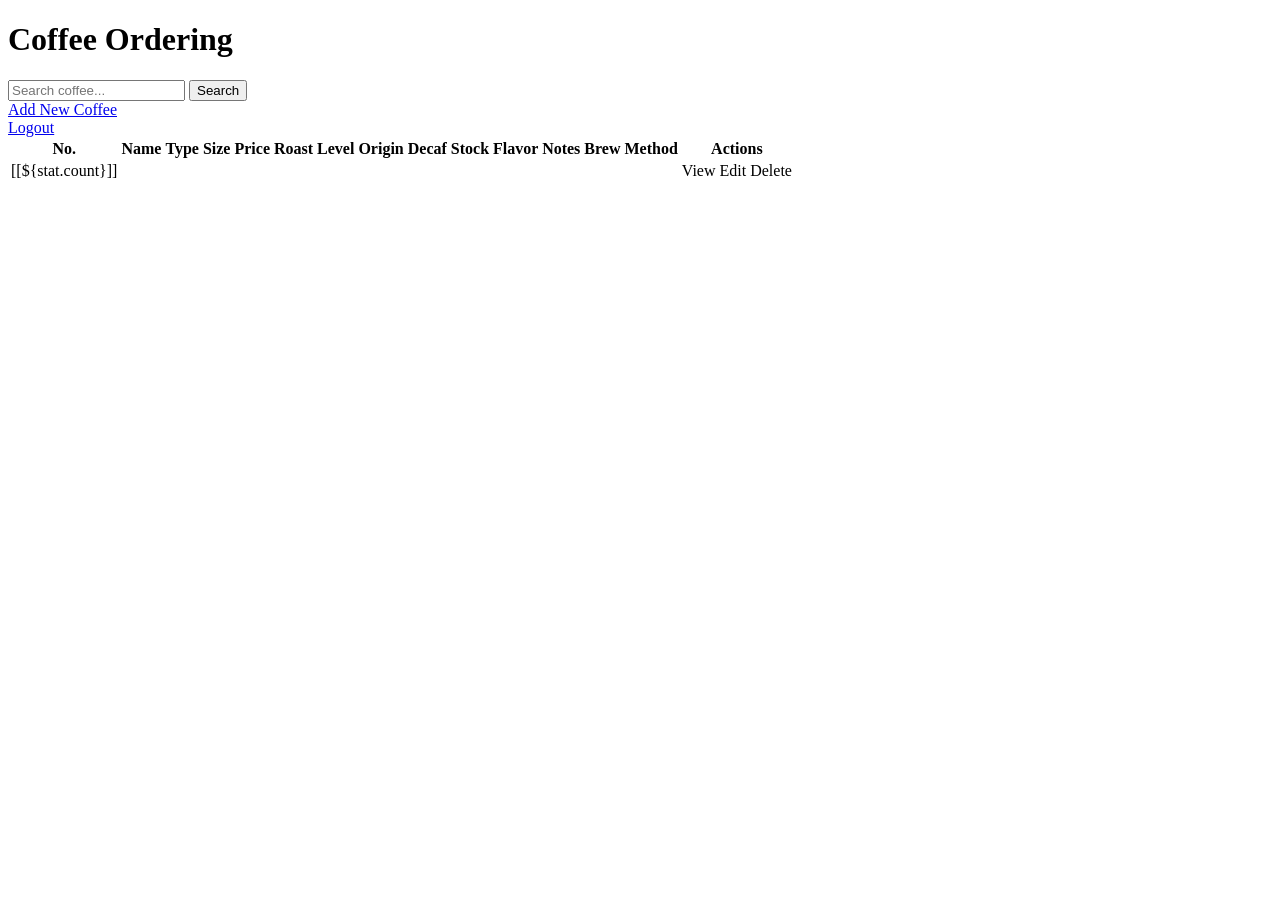
==== src/main/resources/templates/index.html @ fa05a64f "Fix form validation, update new.html form and controller for image upload" ====
<!DOCTYPE html>
<html lang="en" xmlns:th="http://www.w3.org/1999/xhtml"
      th:replace="~{layout/main :: html(
          content=~{::main},
          title=~{::title},
          link=~{::link}
)}">

<title>Coffee List</title>
<link rel="stylesheet" th:href="@{/style.css}"/>

<main>
    <div class="container">
        <h1>Coffee Ordering</h1>

        <div class="search-bar-container">
            <form method="get" action="/">
                <input type="text" name="search" class="search-bar" placeholder="Search coffee...">
                <button type="submit" class="search-btn">Search</button>
            </form>
        </div>

        <a href="/new" class="coffee-btn">Add New Coffee</a>
        <div class="logout-container">
            <a href="/logout" class="logout-btn">Logout</a>
        </div>

        <table>
            <thead>
            <tr>
                <th>No.</th>
                <th>Name</th>
                <th>Type</th>
                <th>Size</th>
                <th>Price</th>
                <th>Roast Level</th>
                <th>Origin</th>
                <th>Decaf</th>
                <th>Stock</th>
                <th>Flavor Notes</th>
                <th>Brew Method</th>
                <th>Actions</th>
            </tr>
            </thead>
            <tbody>
            <tr th:each="coffee, stat : ${coffees}">
                <td>[[${stat.count}]]</td>
                <td th:text="${coffee.name}"></td>
                <td th:text="${coffee.type}"></td>
                <td th:text="${coffee.size}"></td>
                <td th:text="'$' + ${coffee.price}"></td>
                <td th:text="${coffee.roastLevel}"></td>
                <td th:text="${coffee.origin}"></td>
                <td th:text="${coffee.isDecaf ? 'Yes' : 'No'}"></td>
                <td th:text="${coffee.stock}"></td>
                <td th:text="${coffee.flavorNotes != null ? #strings.arrayJoin(coffee.flavorNotes, ', ') : 'No flavor notes'}"></td>
                <td th:text="${coffee.brewMethod}"></td>
                <td>
                    <div class="action-links">
                        <a th:href="@{/coffee/{id}(id=${coffee.id})}" class="view-btn">View</a>
                        <a th:href="@{/edit(id=${coffee.id})}" class="edit-btn">Edit</a>
                        <a th:href="@{/delete(id=${coffee.id})}" class="delete-btn">Delete</a>
                    </div>
                </td>
            </tr>
            </tbody>
        </table>
    </div>
</main>
</html>
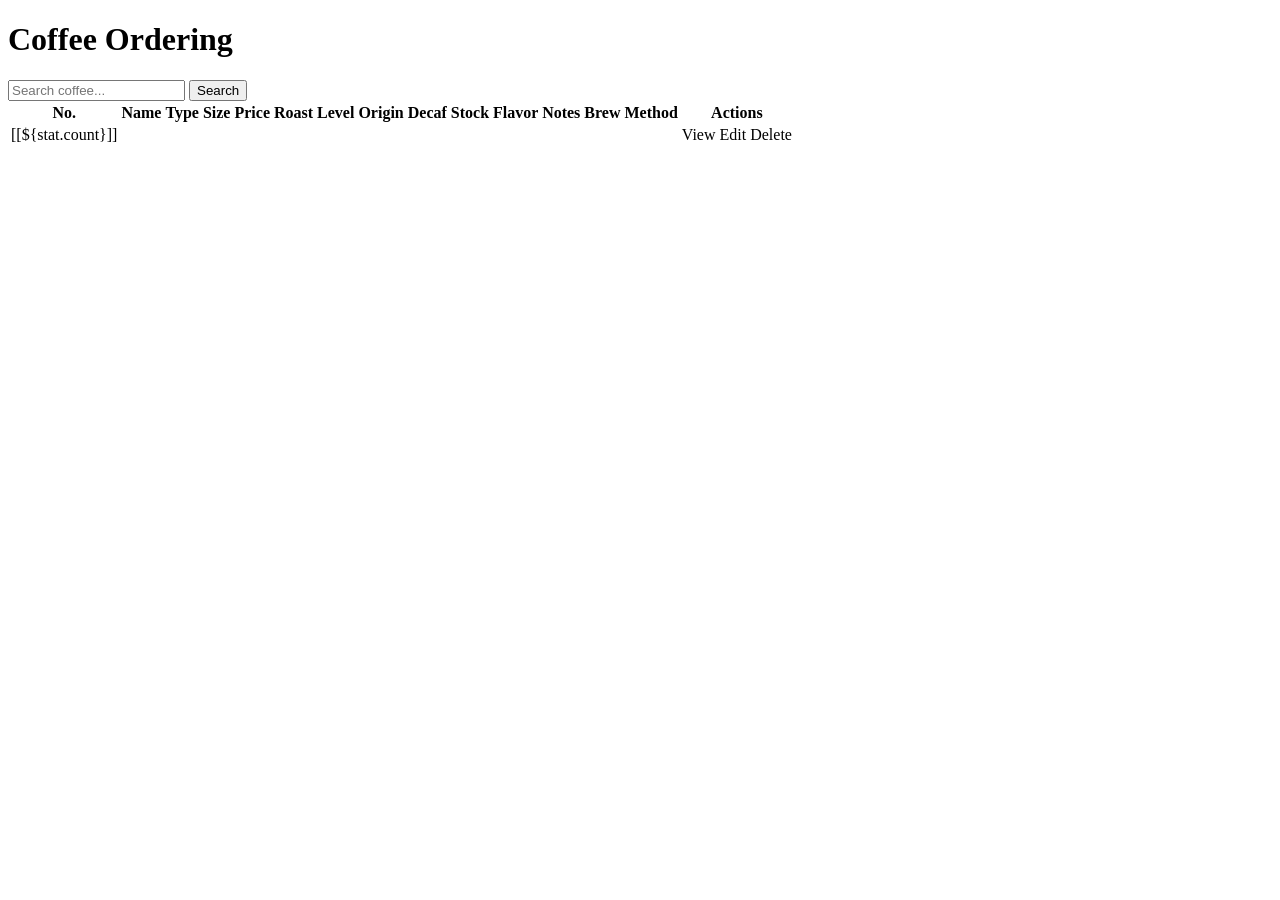
==== commit 498c60a1: "Align checkboxes and update form layout" ====
--- a/src/main/resources/templates/index.html
+++ b/src/main/resources/templates/index.html
@@ -6,26 +6,23 @@
           link=~{::link}
 )}">
 
-<title>Coffee List</title>
-<link rel="stylesheet" th:href="@{/style.css}"/>
+<head>
+    <title>Coffee List</title>
+    <link rel="stylesheet" th:href="@{/style.css}">
+</head>
 
 <main>
     <div class="container">
-        <h1>Coffee Ordering</h1>
+        <h1 class="page-title">Coffee Ordering</h1>
 
         <div class="search-bar-container">
-            <form method="get" action="/">
+            <form method="get" action="#" class="search-form">
                 <input type="text" name="search" class="search-bar" placeholder="Search coffee...">
                 <button type="submit" class="search-btn">Search</button>
             </form>
         </div>
 
-        <a href="/new" class="coffee-btn">Add New Coffee</a>
-        <div class="logout-container">
-            <a href="/logout" class="logout-btn">Logout</a>
-        </div>
-
-        <table>
+        <table class="styled-table">
             <thead>
             <tr>
                 <th>No.</th>
@@ -53,14 +50,12 @@
                 <td th:text="${coffee.origin}"></td>
                 <td th:text="${coffee.isDecaf ? 'Yes' : 'No'}"></td>
                 <td th:text="${coffee.stock}"></td>
-                <td th:text="${coffee.flavorNotes != null ? #strings.arrayJoin(coffee.flavorNotes, ', ') : 'No flavor notes'}"></td>
+                <td th:text="${coffee.flavorNotes}"></td>
                 <td th:text="${coffee.brewMethod}"></td>
-                <td>
-                    <div class="action-links">
-                        <a th:href="@{/coffee/{id}(id=${coffee.id})}" class="view-btn">View</a>
-                        <a th:href="@{/edit(id=${coffee.id})}" class="edit-btn">Edit</a>
-                        <a th:href="@{/delete(id=${coffee.id})}" class="delete-btn">Delete</a>
-                    </div>
+                <td class="action-links">
+                    <a th:href="@{/coffee/{id}(id=${coffee.id})}" class="view-btn">View</a>
+                    <a th:href="@{/edit(id=${coffee.id})}" class="edit-btn">Edit</a>
+                    <a th:href="@{/delete(id=${coffee.id})}" class="delete-btn">Delete</a>
                 </td>
             </tr>
             </tbody>
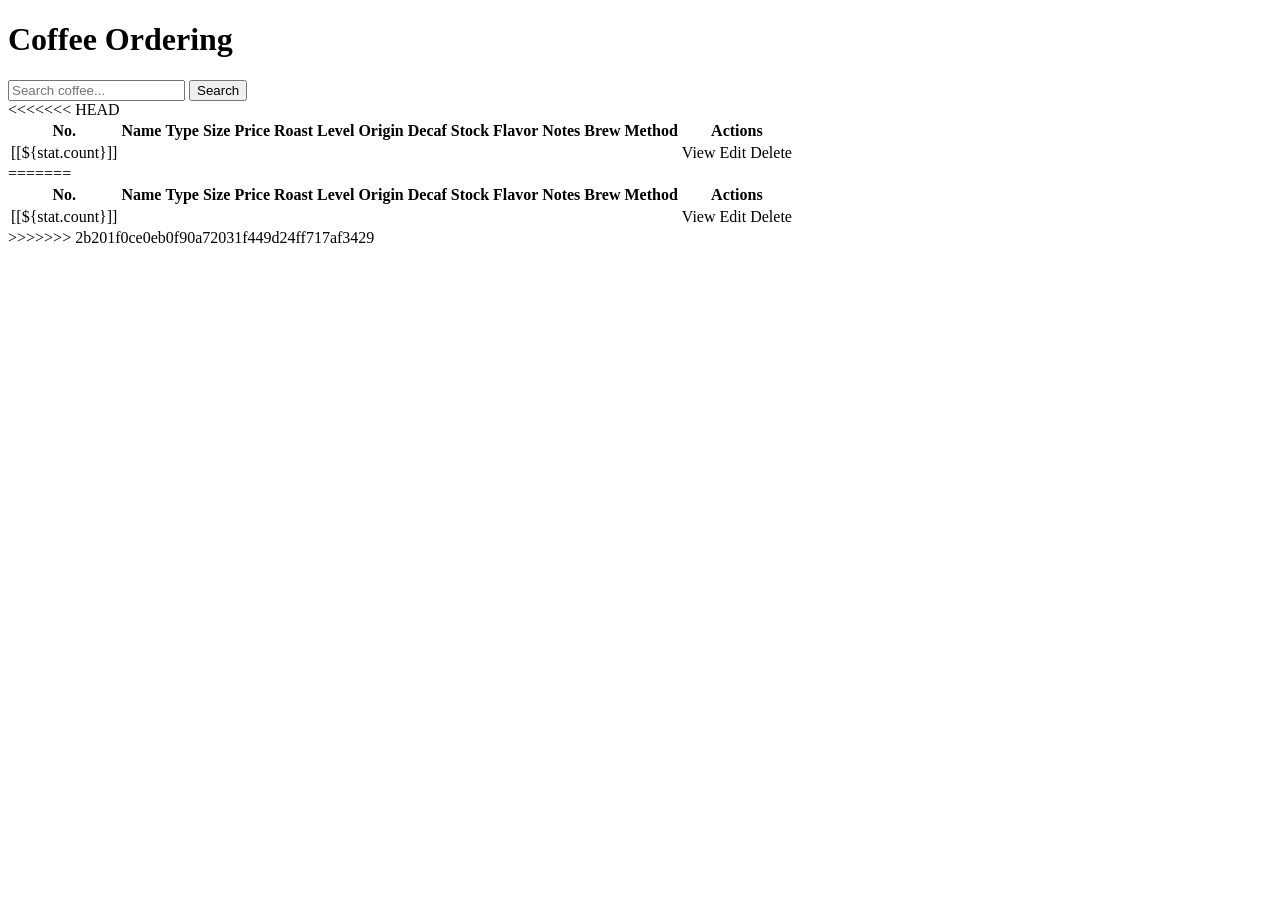
==== commit b8b6eb67: "Resolved merge conflict" ====
--- a/src/main/resources/templates/index.html
+++ b/src/main/resources/templates/index.html
@@ -4,24 +4,69 @@
           content=~{::main},
           title=~{::title},
           link=~{::link}
-)}">
-
+      )}">
 <head>
-    <title>Coffee List</title>
-    <link rel="stylesheet" th:href="@{/style.css}">
+    <meta charset="UTF-8">
+    <meta name="viewport" content="width=device-width, initial-scale=1.0">
+    <title>Coffee Ordering</title>
+    <link rel="stylesheet" th:href="@{/css/style.css}">
 </head>
-
+<body>
 <main>
     <div class="container">
         <h1 class="page-title">Coffee Ordering</h1>
 
+        <!-- Search -->
         <div class="search-bar-container">
-            <form method="get" action="#" class="search-form">
-                <input type="text" name="search" class="search-bar" placeholder="Search coffee...">
+            <form class="search-form" th:action="@{/}" method="get">
+                <input type="text" name="search" placeholder="Search coffee..." class="search-bar">
                 <button type="submit" class="search-btn">Search</button>
             </form>
         </div>
 
+<<<<<<< HEAD
+        <!-- Coffee Table -->
+        <div class="table-container">
+            <table>
+                <thead>
+                <tr>
+                    <th>No.</th>
+                    <th>Name</th>
+                    <th>Type</th>
+                    <th>Size</th>
+                    <th>Price</th>
+                    <th>Roast Level</th>
+                    <th>Origin</th>
+                    <th>Decaf</th>
+                    <th>Stock</th>
+                    <th>Flavor Notes</th>
+                    <th>Brew Method</th>
+                    <th>Actions</th>
+                </tr>
+                </thead>
+                <tbody>
+                <tr th:each="coffee, stat : ${coffees}">
+                    <td>[[${stat.count}]]</td>
+                    <td th:text="${coffee.name}"></td>
+                    <td th:text="${coffee.type}"></td>
+                    <td th:text="${coffee.size}"></td>
+                    <td th:text="'₱' + ${coffee.price}"></td>
+                    <td th:text="${coffee.roastLevel}"></td>
+                    <td th:text="${coffee.origin}"></td>
+                    <td th:text="${coffee.decaf} ? 'Yes' : 'No'"></td>
+                    <td th:text="${coffee.stock}"></td>
+                    <td th:text="${coffee.flavorNotes}"></td>
+                    <td th:text="${coffee.brewMethod}"></td>
+                    <td class="action-links">
+                        <a th:href="@{/coffee/{id}(id=${coffee.id})}" class="view-btn">View</a>
+                        <a th:href="@{/edit(id=${coffee.id})}" class="edit-btn">Edit</a>
+                        <a th:href="@{/delete(id=${coffee.id})}" class="delete-btn">Delete</a>
+                    </td>
+                </tr>
+                </tbody>
+            </table>
+        </div>
+=======
         <table class="styled-table">
             <thead>
             <tr>
@@ -50,7 +95,7 @@
                 <td th:text="${coffee.origin}"></td>
                 <td th:text="${coffee.isDecaf ? 'Yes' : 'No'}"></td>
                 <td th:text="${coffee.stock}"></td>
-                <td th:text="${coffee.flavorNotes}"></td>
+                <td th:text="${coffee.flavorNotes != null ? #strings.arrayJoin(coffee.flavorNotes, ', ') : 'No flavor notes}"></td>
                 <td th:text="${coffee.brewMethod}"></td>
                 <td class="action-links">
                     <a th:href="@{/coffee/{id}(id=${coffee.id})}" class="view-btn">View</a>
@@ -60,6 +105,8 @@
             </tr>
             </tbody>
         </table>
+>>>>>>> 2b201f0ce0eb0f90a72031f449d24ff717af3429
     </div>
 </main>
+</body>
 </html>
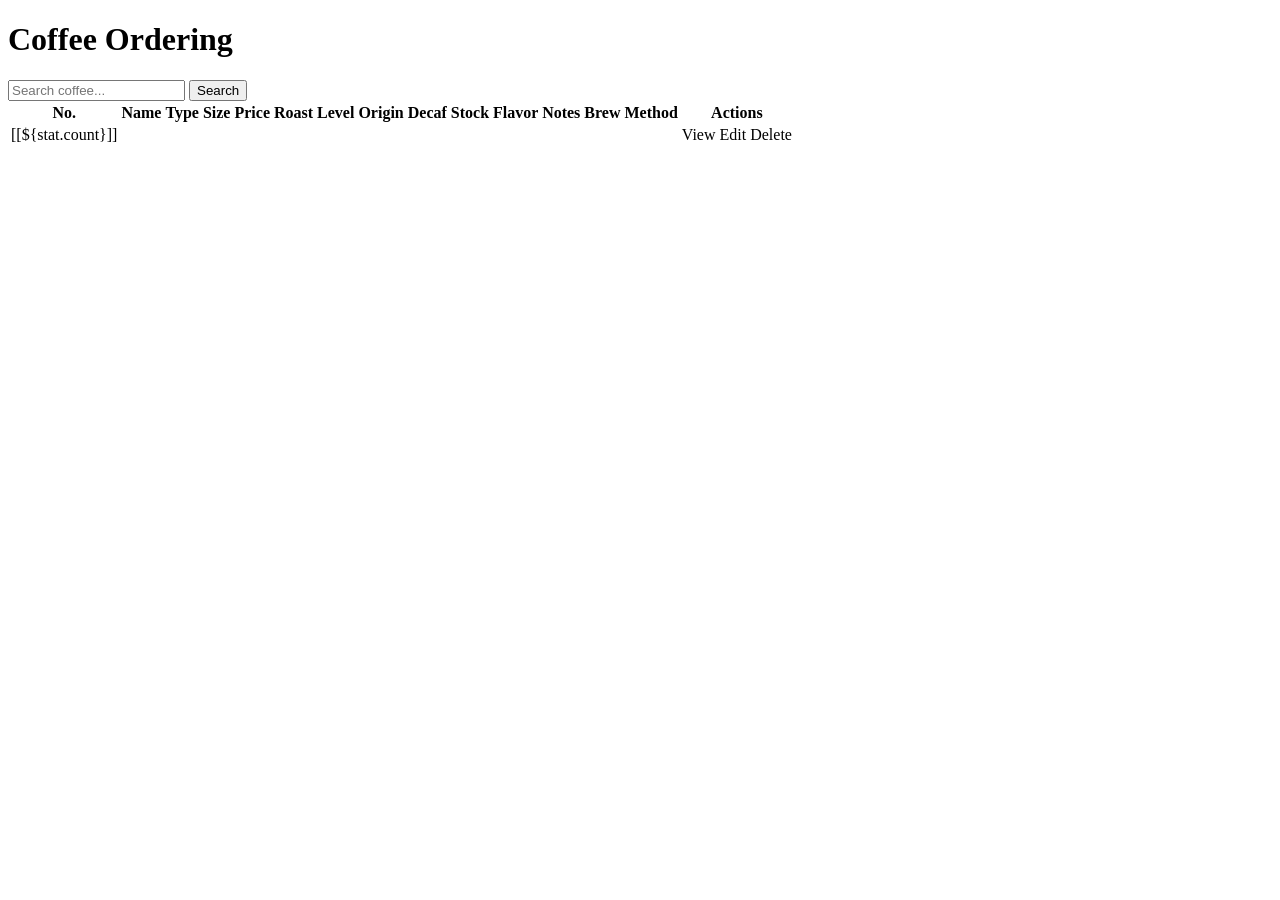
==== commit 63063820: "Fix sidebar to be fully green and include user profile inside" ====
--- a/src/main/resources/templates/index.html
+++ b/src/main/resources/templates/index.html
@@ -9,7 +9,7 @@
     <meta charset="UTF-8">
     <meta name="viewport" content="width=device-width, initial-scale=1.0">
     <title>Coffee Ordering</title>
-    <link rel="stylesheet" th:href="@{/css/style.css}">
+    <link rel="stylesheet" th:href="@{/style.css}">
 </head>
 <body>
 <main>
@@ -24,7 +24,6 @@
             </form>
         </div>
 
-<<<<<<< HEAD
         <!-- Coffee Table -->
         <div class="table-container">
             <table>
@@ -53,9 +52,9 @@
                     <td th:text="'₱' + ${coffee.price}"></td>
                     <td th:text="${coffee.roastLevel}"></td>
                     <td th:text="${coffee.origin}"></td>
-                    <td th:text="${coffee.decaf} ? 'Yes' : 'No'"></td>
+                    <td th:text="${coffee.isDecaf ? 'Yes' : 'No'}"></td>
                     <td th:text="${coffee.stock}"></td>
-                    <td th:text="${coffee.flavorNotes}"></td>
+                    <td th:text="${coffee.flavorNotes != null ? #strings.arrayJoin(coffee.flavorNotes, ', ') : 'No flavor notes'}"></td>
                     <td th:text="${coffee.brewMethod}"></td>
                     <td class="action-links">
                         <a th:href="@{/coffee/{id}(id=${coffee.id})}" class="view-btn">View</a>
@@ -64,48 +63,9 @@
                     </td>
                 </tr>
                 </tbody>
+
             </table>
         </div>
-=======
-        <table class="styled-table">
-            <thead>
-            <tr>
-                <th>No.</th>
-                <th>Name</th>
-                <th>Type</th>
-                <th>Size</th>
-                <th>Price</th>
-                <th>Roast Level</th>
-                <th>Origin</th>
-                <th>Decaf</th>
-                <th>Stock</th>
-                <th>Flavor Notes</th>
-                <th>Brew Method</th>
-                <th>Actions</th>
-            </tr>
-            </thead>
-            <tbody>
-            <tr th:each="coffee, stat : ${coffees}">
-                <td>[[${stat.count}]]</td>
-                <td th:text="${coffee.name}"></td>
-                <td th:text="${coffee.type}"></td>
-                <td th:text="${coffee.size}"></td>
-                <td th:text="'$' + ${coffee.price}"></td>
-                <td th:text="${coffee.roastLevel}"></td>
-                <td th:text="${coffee.origin}"></td>
-                <td th:text="${coffee.isDecaf ? 'Yes' : 'No'}"></td>
-                <td th:text="${coffee.stock}"></td>
-                <td th:text="${coffee.flavorNotes != null ? #strings.arrayJoin(coffee.flavorNotes, ', ') : 'No flavor notes}"></td>
-                <td th:text="${coffee.brewMethod}"></td>
-                <td class="action-links">
-                    <a th:href="@{/coffee/{id}(id=${coffee.id})}" class="view-btn">View</a>
-                    <a th:href="@{/edit(id=${coffee.id})}" class="edit-btn">Edit</a>
-                    <a th:href="@{/delete(id=${coffee.id})}" class="delete-btn">Delete</a>
-                </td>
-            </tr>
-            </tbody>
-        </table>
->>>>>>> 2b201f0ce0eb0f90a72031f449d24ff717af3429
     </div>
 </main>
 </body>
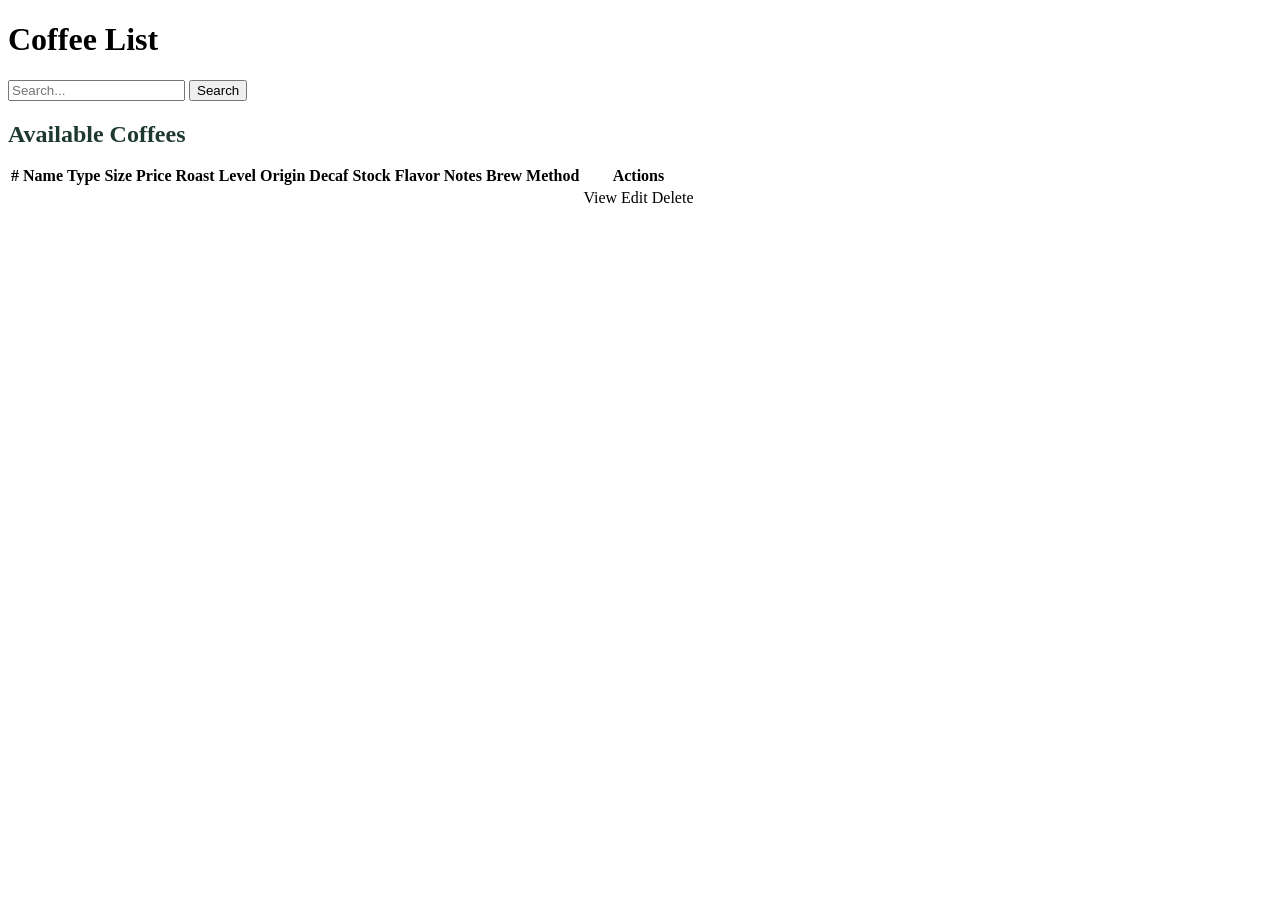
==== commit 5616a13b: "Add Starbucks coffee list with full details" ====
--- a/src/main/resources/templates/index.html
+++ b/src/main/resources/templates/index.html
@@ -1,71 +1,66 @@
 <!DOCTYPE html>
 <html lang="en" xmlns:th="http://www.w3.org/1999/xhtml"
       th:replace="~{layout/main :: html(
-          content=~{::main},
           title=~{::title},
-          link=~{::link}
+          link=~{::link},
+          content=~{::main}
       )}">
 <head>
-    <meta charset="UTF-8">
-    <meta name="viewport" content="width=device-width, initial-scale=1.0">
-    <title>Coffee Ordering</title>
-    <link rel="stylesheet" th:href="@{/style.css}">
+    <title th:fragment="title">Coffee</title>
+    <link th:fragment="link" rel="stylesheet" th:href="@{/style.css}">
 </head>
 <body>
-<main>
-    <div class="container">
-        <h1 class="page-title">Coffee Ordering</h1>
+<main th:fragment="main">
+    <!-- Top Bar with Heading and Search -->
+    <div class="top-bar">
+        <h1>Coffee List</h1>
+        <form th:action="@{/}" method="get">
+            <input type="text" name="search" placeholder="Search..." />
+            <button type="submit">Search</button>
+        </form>
+    </div>
 
-        <!-- Search -->
-        <div class="search-bar-container">
-            <form class="search-form" th:action="@{/}" method="get">
-                <input type="text" name="search" placeholder="Search coffee..." class="search-bar">
-                <button type="submit" class="search-btn">Search</button>
-            </form>
-        </div>
-
-        <!-- Coffee Table -->
-        <div class="table-container">
-            <table>
-                <thead>
-                <tr>
-                    <th>No.</th>
-                    <th>Name</th>
-                    <th>Type</th>
-                    <th>Size</th>
-                    <th>Price</th>
-                    <th>Roast Level</th>
-                    <th>Origin</th>
-                    <th>Decaf</th>
-                    <th>Stock</th>
-                    <th>Flavor Notes</th>
-                    <th>Brew Method</th>
-                    <th>Actions</th>
-                </tr>
-                </thead>
-                <tbody>
-                <tr th:each="coffee, stat : ${coffees}">
-                    <td>[[${stat.count}]]</td>
-                    <td th:text="${coffee.name}"></td>
-                    <td th:text="${coffee.type}"></td>
-                    <td th:text="${coffee.size}"></td>
-                    <td th:text="'₱' + ${coffee.price}"></td>
-                    <td th:text="${coffee.roastLevel}"></td>
-                    <td th:text="${coffee.origin}"></td>
-                    <td th:text="${coffee.isDecaf ? 'Yes' : 'No'}"></td>
-                    <td th:text="${coffee.stock}"></td>
-                    <td th:text="${coffee.flavorNotes != null ? #strings.arrayJoin(coffee.flavorNotes, ', ') : 'No flavor notes'}"></td>
-                    <td th:text="${coffee.brewMethod}"></td>
-                    <td class="action-links">
-                        <a th:href="@{/coffee/{id}(id=${coffee.id})}" class="view-btn">View</a>
-                        <a th:href="@{/edit(id=${coffee.id})}" class="edit-btn">Edit</a>
-                        <a th:href="@{/delete(id=${coffee.id})}" class="delete-btn">Delete</a>
-                    </td>
-                </tr>
-                </tbody>
-
-            </table>
-        </div>
+    <!-- Table Section -->
+    <div class="table-container">
+        <h2 style="margin-bottom: 1rem; color: #1e3932;">Available Coffees</h2>
+        <table>
+            <thead>
+            <tr>
+                <th>#</th>
+                <th>Name</th>
+                <th>Type</th>
+                <th>Size</th>
+                <th>Price</th>
+                <th>Roast Level</th>
+                <th>Origin</th>
+                <th>Decaf</th>
+                <th>Stock</th>
+                <th>Flavor Notes</th>
+                <th>Brew Method</th>
+                <th>Actions</th>
+            </tr>
+            </thead>
+            <tbody>
+            <tr th:each="coffee, stat : ${coffees}">
+                <td th:text="${stat.count}"></td>
+                <td th:text="${coffee.name}"></td>
+                <td th:text="${coffee.type}"></td>
+                <td th:text="${coffee.size}"></td>
+                <td th:text="'₱' + ${coffee.price}"></td>
+                <td th:text="${coffee.roastLevel}"></td>
+                <td th:text="${coffee.origin}"></td>
+                <td th:text="${coffee.decaf} ? 'Yes' : 'No'"></td>
+                <td th:text="${coffee.stock}"></td>
+                <td th:text="${coffee.flavorNotes != null ? #strings.arrayJoin(coffee.flavorNotes, ', ') : 'No flavor notes'}"></td>
+                <td th:text="${coffee.brewMethod}"></td>
+                <td>
+                    <a th:href="@{/coffee/{id}(id=${coffee.id})}">View</a>
+                    <a th:href="@{/edit(id=${coffee.id})}">Edit</a>
+                    <a th:href="@{/delete(id=${coffee.id})}">Delete</a>
+                </td>
+            </tr>
+            </tbody>
+        </table>
     </div>
 </main>
 </body>
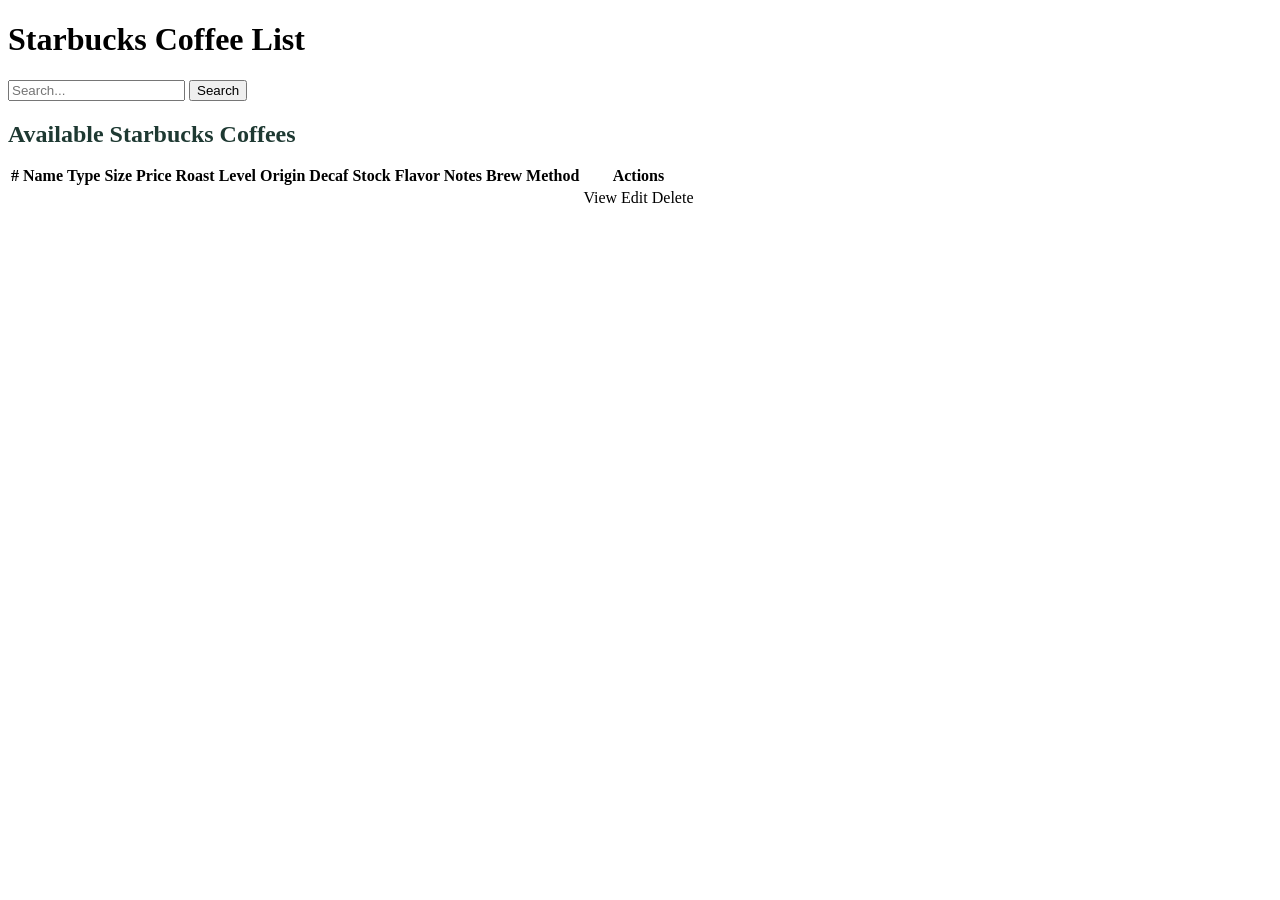
==== commit e63f1a88: "meow" ====
--- a/src/main/resources/templates/index.html
+++ b/src/main/resources/templates/index.html
@@ -13,7 +13,7 @@
 <main th:fragment="main">
     <!-- Top Bar with Heading and Search -->
     <div class="top-bar">
-        <h1>Coffee List</h1>
+        <h1>Starbucks Coffee List</h1>
         <form th:action="@{/}" method="get">
             <input type="text" name="search" placeholder="Search..." />
             <button type="submit">Search</button>
@@ -22,7 +22,7 @@
 
     <!-- Table Section -->
     <div class="table-container">
-        <h2 style="margin-bottom: 1rem; color: #1e3932;">Available Coffees</h2>
+        <h2 style="margin-bottom: 1rem; color: #1e3932;">Available Starbucks Coffees</h2>
         <table>
             <thead>
             <tr>
@@ -46,7 +46,7 @@
                 <td th:text="${coffee.name}"></td>
                 <td th:text="${coffee.type}"></td>
                 <td th:text="${coffee.size}"></td>
-                <td th:text="'₱' + ${coffee.price}"></td>
+                <td th:text="'$' + ${coffee.price}"></td>
                 <td th:text="${coffee.roastLevel}"></td>
                 <td th:text="${coffee.origin}"></td>
                 <td th:text="${coffee.decaf} ? 'Yes' : 'No'"></td>
